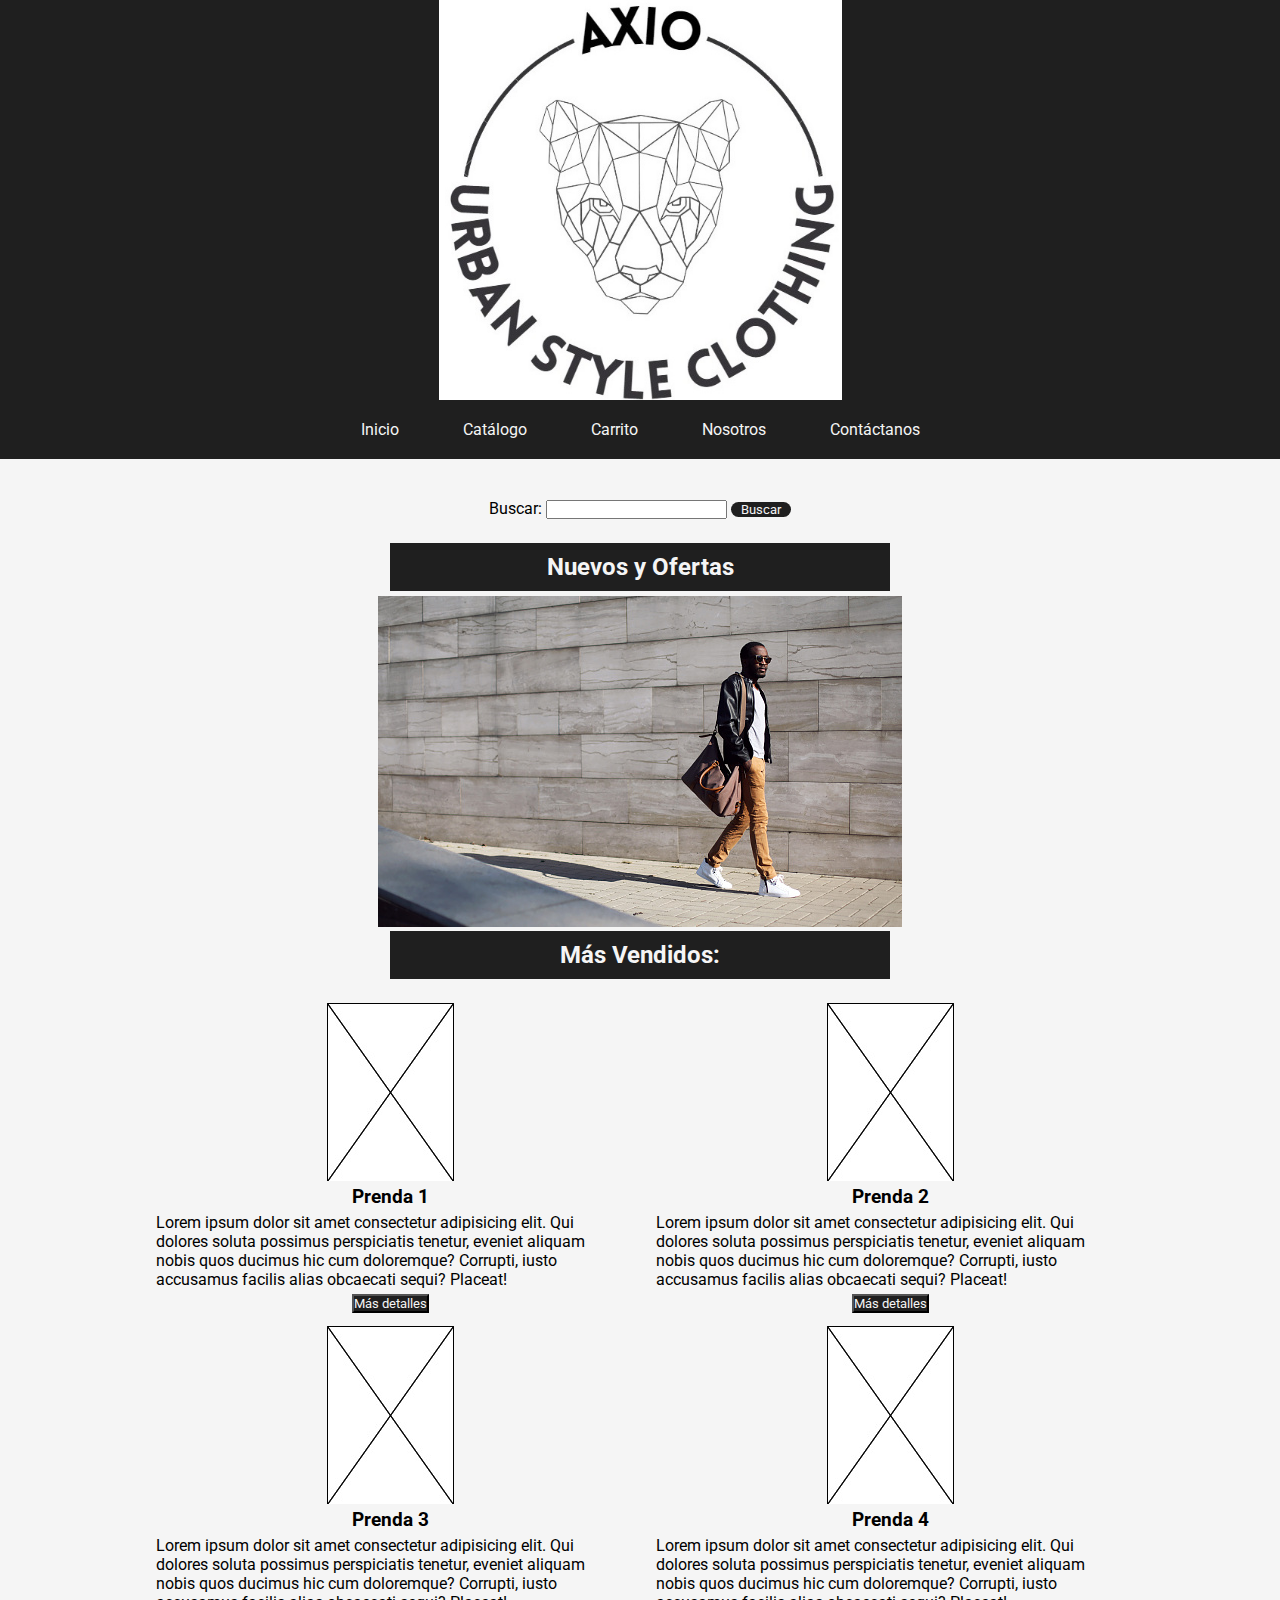
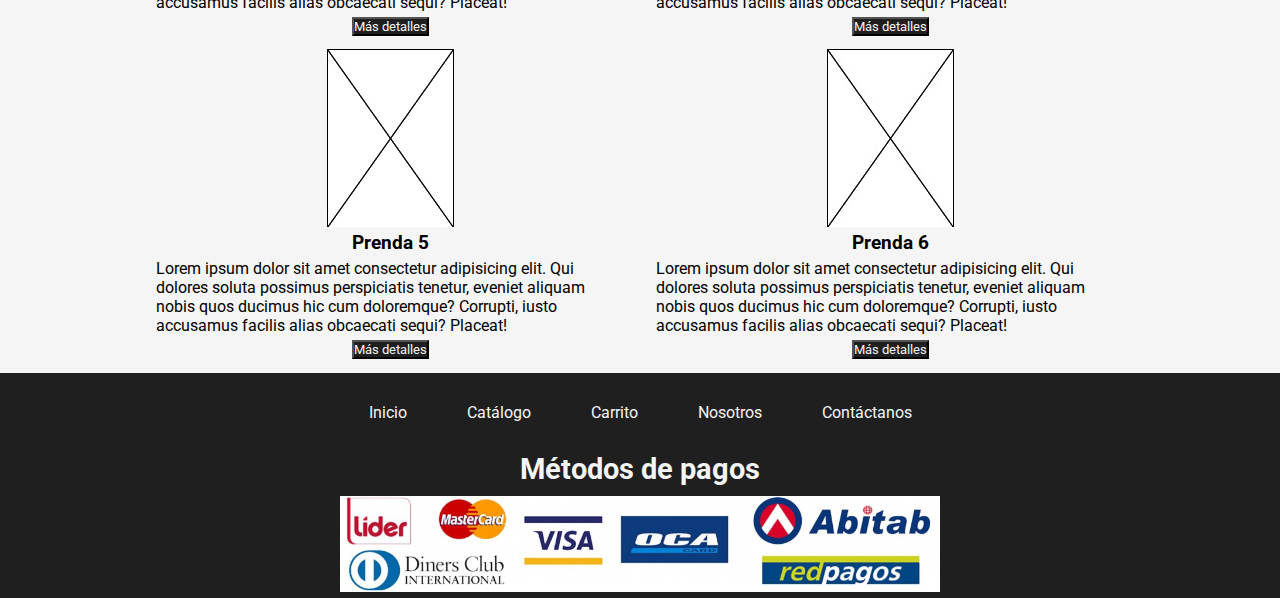
==== index.html @ 92467044 "Segunda preentrega - Camilo Perdomo" ====
<!DOCTYPE html>
<html lang="en">
  <head>
    <meta charset="UTF-8" />
    <meta http-equiv="X-UA-Compatible" content="IE=edge" />
    <meta name="viewport" content="width=device-width, initial-scale=1.0" />
    <link rel="stylesheet" type="text/css" href="./css/styles.css" />
    <title>Inicio - Axio Urban Style</title>
  </head>
  <body>
    <header class="container-fluid">
      <div class="flex-div">
        <h1>Axio Urban Style</h1>
        <div class="logo-img"></div>

        <div class="flex-nav">
          <nav class="nav">
            <ul>
              <li><a href="./index.html">Inicio</a></li>
              <li><a href="./pages/catalogo.html">Catálogo</a></li>
              <li><a href="./pages/carrito.html">Carrito</a></li>
              <li><a href="./pages/nosotros.html">Nosotros</a></li>
              <li><a href="./pages/contacto.html">Contáctanos</a></li>
            </ul>
          </nav>
        </div>
      </div>
    </header>

    <main class="container">
      <div class="flex-contenedor">
        <section class="section-busqueda">
          <form action="/buscar" method="get">
            <label for="busqueda">Buscar:</label>
            <input type="text" id="busqueda" name="busqueda" />
            <button type="submit" class="boton-busqueda">Buscar</button>
          </form>
        </section>

        <section><h2 class="nuevos-ofertas">Nuevos y Ofertas</h2></section>

        <section>
          <figure>
            <img src="./img/ofertasynuevosdos.jpg" alt="" class="nuevosimg">
          </figure>
        </section>

        <section><h2 class="mas-vendidos">Más Vendidos:</h2></section>
        <div class="articulos-container">
          <div class="card">
            <img src="./img/card.jpg" alt="imagen" />
            <h3>Prenda 1</h3>
            <p class="parrafo">
              Lorem ipsum dolor sit amet consectetur adipisicing elit. Qui
              dolores soluta possimus perspiciatis tenetur, eveniet aliquam
              nobis quos ducimus hic cum doloremque? Corrupti, iusto accusamus
              facilis alias obcaecati sequi? Placeat!
            </p>
            <button class="boton">Más detalles</button>
          </div>

          <div class="card">
            <img src="./img/card.jpg" alt="imagen" />
            <h3>Prenda 2</h3>
            <p class=parrafo>
              Lorem ipsum dolor sit amet consectetur adipisicing elit. Qui
              dolores soluta possimus perspiciatis tenetur, eveniet aliquam
              nobis quos ducimus hic cum doloremque? Corrupti, iusto accusamus
              facilis alias obcaecati sequi? Placeat!
            </p>
            <button class="boton">Más detalles</button>
          </div>

          <div class="card">
            <img src="./img/card.jpg" alt="imagen" />
            <h3>Prenda 3</h3>
            <p class=parrafo>
              Lorem ipsum dolor sit amet consectetur adipisicing elit. Qui
              dolores soluta possimus perspiciatis tenetur, eveniet aliquam
              nobis quos ducimus hic cum doloremque? Corrupti, iusto accusamus
              facilis alias obcaecati sequi? Placeat!
            </p>

            <button class="boton">Más detalles</button>
          </div>

          <div class="card">
            <img src="./img/card.jpg" alt="imagen" />
            <h3>Prenda 4</h3>
            <p class=parrafo>
              Lorem ipsum dolor sit amet consectetur adipisicing elit. Qui
              dolores soluta possimus perspiciatis tenetur, eveniet aliquam
              nobis quos ducimus hic cum doloremque? Corrupti, iusto accusamus
              facilis alias obcaecati sequi? Placeat!
            </p>

            <button class="boton">Más detalles</button>
          </div>

          <div class="card">
            <img src="./img/card.jpg" alt="imagen" />
            <h3>Prenda 5</h3>
            <p class=parrafo>
              Lorem ipsum dolor sit amet consectetur adipisicing elit. Qui
              dolores soluta possimus perspiciatis tenetur, eveniet aliquam
              nobis quos ducimus hic cum doloremque? Corrupti, iusto accusamus
              facilis alias obcaecati sequi? Placeat!
            </p>

            <button class="boton">Más detalles</button>
          </div>

          <div class="card">
            <img src="./img/card.jpg" alt="imagen" />
            <h3>Prenda 6</h3>
            <p class=parrafo>
              Lorem ipsum dolor sit amet consectetur adipisicing elit. Qui
              dolores soluta possimus perspiciatis tenetur, eveniet aliquam
              nobis quos ducimus hic cum doloremque? Corrupti, iusto accusamus
              facilis alias obcaecati sequi? Placeat!
            </p>

            <button class="boton">Más detalles</button>
          </div>
        </div>
      </div>
    </main>

    <footer>
      <nav class="footer">
        <li><a href="./index.html">Inicio</a></li>
        <li><a href="./pages/catalogo.html">Catálogo</a></li>
        <li><a href="./pages/carrito.html">Carrito</a></li>
        <li><a href="./pages/nosotros.html">Nosotros</a></li>
        <li><a href="./pages/contacto.html">Contáctanos</a></li>
      </nav>

      <div class="pagos">
        <h3>Métodos de pagos</h3>
        <div class="imagen-footer">
        <img class="pagos-img" src="./img/pagos.jpg" alt="pagos" />
      </div>
      </div>
    </footer>
  </body>
</html>
---- css/styles.css ----
@import url("https://fonts.googleapis.com/css2?family=Roboto:ital,wght@1,300&display=swap");
* {
  margin: 0;
  padding: 0;
  box-sizing: border-box;
  font-family: "Roboto";
}

body {
  background-color: whitesmoke;
}

section article {
  background-image: url(../img/ofertasynuevosdos.jpg);
  background-size: cover;
  height: 365px;
  width: 600px;
  margin-bottom: 1em;
  display: flex;
}


.logo-img {
  background-image: url(../img/axiouscdos.jpg);
  background-color: rgb(31, 31, 31);
  background-size: contain;
  background-repeat: no-repeat;
  background-position: center;
  height: 400px;
  width: 100%;
  display: flex;
}



h1 {
  display: none;
}

.flex-contenedor {
  display: flex;
  justify-content: center;
  flex-direction: column;
  align-items: center;
}

.nuevos-ofertas {
  color: whitesmoke;
  background-color: rgb(31, 31, 31);
  width: 500px;

  text-align: center;
  margin-top: 1em;
  margin-bottom: 5px;
  padding: 10px 0;
}

.mas-vendidos {
  color: whitesmoke;
  background-color: rgb(31, 31, 31);

  width: 500px;
  text-align: center;
  margin-bottom: 1em;
  padding: 10px 0;
}

.articulos-container {
  display: flex;
  flex-wrap: wrap;
  align-content: center;
  justify-content: center;
}

.boton-busqueda {
  display: inline-block;
  margin-top: 2em;
}

.flex-nav {
  display: flex;
  flex-direction: column;
  align-content: center;
  width: 100%;
}

.flex-nav nav ul {
  display: flex;
  justify-content: space-evenly;
  gap: 4em;
}

.flex-div {
  display: flex;
  flex-direction: column;
  align-items: center;
  width: 100vw;
}

.nav {
  color: whitesmoke;
  background-color: rgb(31, 31, 31);
  width: 100%;
  padding: 20px 15px;
  text-align: center;
  justify-content: center;
  display: flex;
  margin-bottom: 1em;
}

.card {
  display: flex;
  width: 500px;
  flex-direction: column;
  align-items: center;
  gap: 5px;
  justify-content: center;
}

.parrafo{
  display: flex;
  padding-inline: 1em;
}

.nosotros-preguntas {
  margin-left: 1em;
  margin-bottom: 5px;
  margin-top: 5px;
  display: flex;
}

.boton-busqueda{
  background-color: rgb(31, 31, 31);
  color: whitesmoke;
  border-radius: 50px;
  padding-inline: 10px;
  border-style: none;
}

.boton {
  background-color: rgb(31, 31, 31);
  color: whitesmoke;
  display: flex;
  margin-bottom: 1em;
}

.boton-carrito {
  margin-left: 1em;
  margin-top: 1em;
}

.carrito-label {
  margin-left: 1em;
  margin-bottom: 1em;
}

.tabla-carrito {
  margin-top: 1em;
  margin-left: 1em;
color: rgb(31, 31, 31);
border: solid rgb(31, 31, 31);
}

.divcarrito-imagen {
  display: flex;
  gap: 2em;
  flex-direction: column;
  justify-content: center;
  align-items: flex-start;
  margin-left: 1em;
}

.faq-nosotros {
  margin-top: 1em;
}


.foot-flex {
  display: flex;
  justify-content: space-evenly;
  margin-top: 2em;
  width: 100%;
  background-color: rgb(31, 31, 31);
  flex-wrap: wrap;
}

.footer {
  display: flex;
  color: whitesmoke;
  background-color: rgb(31, 31, 31);
  width: 100%;
  justify-content: center;
  align-items: center;
}

.footer li {
  padding: 30px;
  display: flex;
}

.nav li,
.nav ul,
.footer li {
  list-style: none;
}

.nav li a,
a:visited,
.footer li a,
a:visited {
  text-decoration: none;
  color: whitesmoke;
}

.nav li a:hover,
.footer li a:hover {
  text-decoration: underline;
  color: chocolate;
}

.pagos {
  color: whitesmoke;
  font-size: 25px;
  background-color: rgb(31, 31, 31);
  display: flex;
  flex-direction: column;
  justify-content: center;
  align-items: center;
  gap: 10px;
}

.pagos-img {
  width: 600px;
}


@media screen and (max-width: 480px) {


  section article {
    background-image: url(../img/ofertasynuevosdos.jpg);
    background-size: cover;
    width: 100%;
    margin-bottom: 1em;
    display: flex;
    flex-direction: column;
  }
  
  
  .logo-img {
    background-image: url(../img/axiouscdos.jpg);
    background-color: rgb(31, 31, 31);
    background-repeat: no-repeat;
    background-position: center;
    align-items: center;
    height: 400px;
    width: 100%;
    display: flex;
  }
  
  .section-busqueda {
    font-weight: 700;
    margin-top: 1em;
  }

  .nuevosimg {
    display: flex;
    width: 100%;
  }
  .articulos-container {
    width: 100%;
    display: flex;
    flex-wrap: wrap;
    align-content: center;
    justify-content: center;
  }

  .flex-contenedor {
    display: flex;
    justify-content: center;
    flex-direction: column;
    align-items: center;
  }

  h3 {
    text-align: center;
    align-items: center;
  }

  .nuevos-ofertas {
    color: whitesmoke;
    background-color: rgb(31, 31, 31);
    width: 100vw;
  
    justify-content: center;
    text-align: center;
    align-items:center;
    margin-top: 1em;
    margin-bottom: 5px;
    display: flex;
    padding: 10px 0;
  }

  .mas-vendidos{
    display: flex;
    justify-content: center;
    width: 100vw;
    padding: 10px 0;
    margin-bottom: 1em;
  }

  
  .flex-nav {
    display: flex;
    flex-direction: column;
    align-content: center;
    width: 100%;
  }
  
  .flex-nav nav ul {
    display: flex;
    gap: 1em;
    flex-direction: column;
    flex-wrap: wrap;
  }
  
  .flex-div {
    display: flex;
    flex-direction: column;
    align-items: center;
    width: 100vw;
  }
  
  .nav {
    color: whitesmoke;
    background-color: rgb(31, 31, 31);
    width: 100vw;
    justify-content: center;
    text-align: center;
    align-items: center;
    margin-bottom: 5px;
    display: flex;
  }
  
  .card {
    display: flex;
    width: 500px;
    flex-direction: column;
    align-items: center;
    gap: 5px;
    justify-content: center;
    margin-bottom: 1em;
  }

  .parrafo{
    display: flex;
    padding-inline: 1em;
  }


  
  .footer {
    display: flex;
    flex-direction: column;
    color: whitesmoke;
    background-color: rgb(31, 31, 31);
    width: 100%;
    justify-content: space-between;
    align-items: center;
  }

  .foot-flex{
    flex-direction: column;
    margin-top: 2em;
  }

  .imagen-footer {
    display: flex;
    flex-direction: column;
    align-items: center;

  }
  
  .footer li {
    display: flex;
  }
  
  .nav li,
  .nav ul,
  .footer li {
    list-style: none;
    display: flex;
  }
  
  .nav li a,
  a:visited,
  .footer li a,
  a:visited {
    text-decoration: none;
    color: whitesmoke;
    display: flex;
  }
  
  .nav li a:hover,
  .footer li a:hover {
    text-decoration: underline;
    color: chocolate;
    display: flex;
  }

  .pagos {
    color: whitesmoke;
    font-size: 25px;
    background-color: rgb(31, 31, 31);
    display: flex;
    flex-direction: column;
    justify-content: center;
    align-items: center;
    gap: 10px;
  }
  
  .pagos-img {
    width: 95%;
    display: flex;
    margin-bottom: 1em;
  }


}
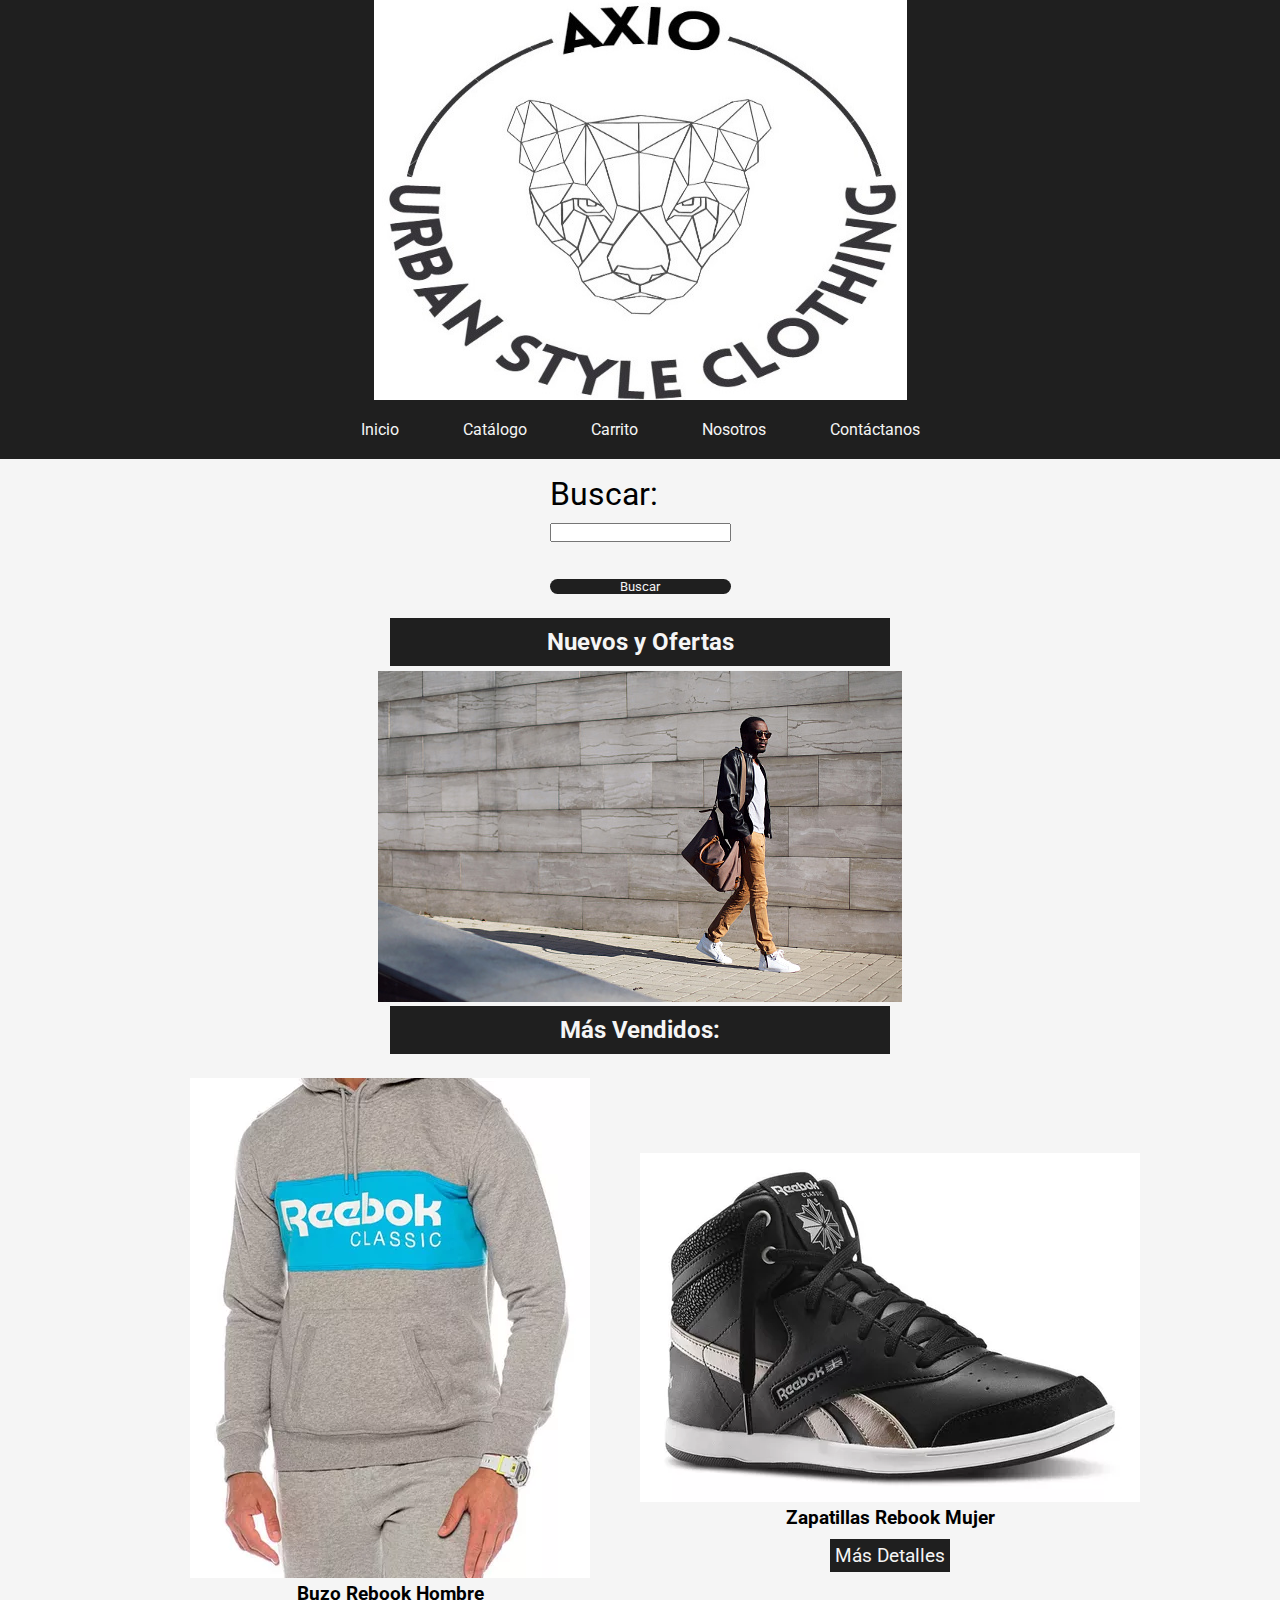
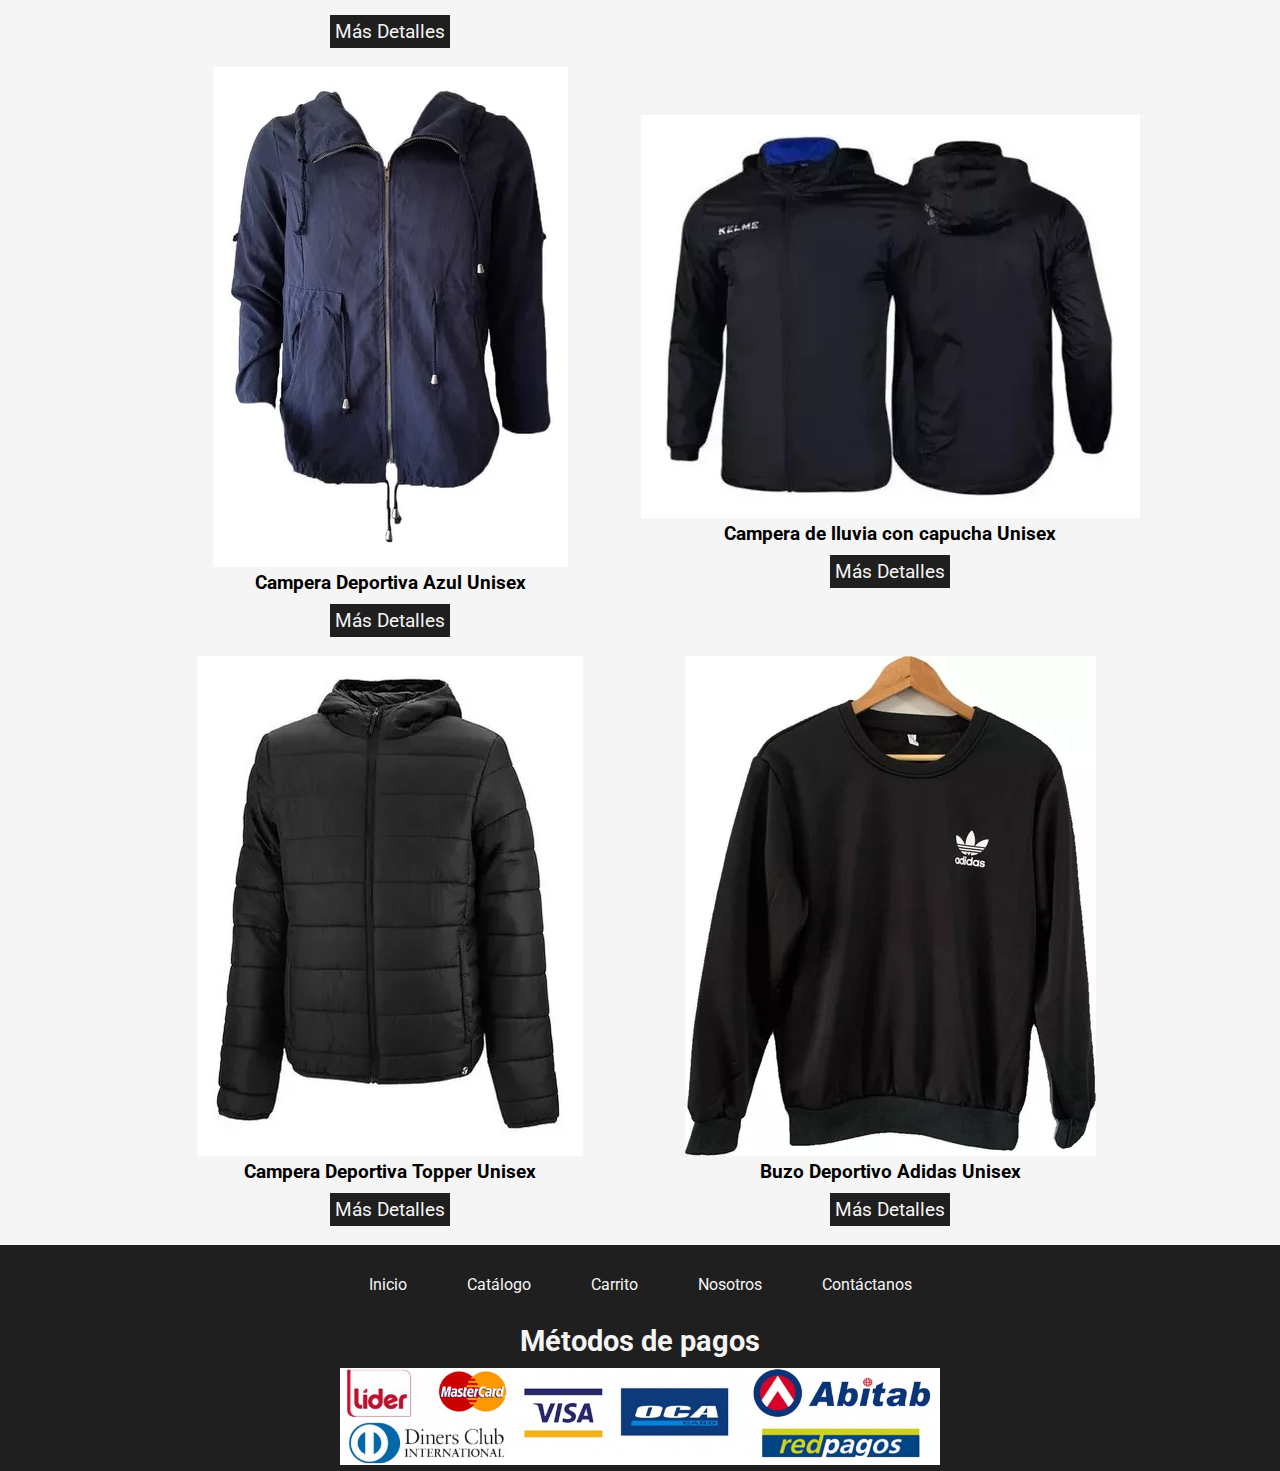
==== commit 3f40288d: "añadiendo detalles de la devolucion de la tercera preentrega" ====
--- a/index.html
+++ b/index.html
@@ -4,126 +4,128 @@
     <meta charset="UTF-8" />
     <meta http-equiv="X-UA-Compatible" content="IE=edge" />
     <meta name="viewport" content="width=device-width, initial-scale=1.0" />
+    <meta
+      name="description"
+      content="La mejor ropa casual con el estilo urbano clasico de todo Uruguay. Envios a todo el pais."
+    />
     <link rel="stylesheet" type="text/css" href="./css/styles.css" />
-    <title>Inicio - Axio Urban Style</title>
+    <title>Axio Urban Style | Estilo Ropa Urbana - Inicio</title>
   </head>
   <body>
     <header class="container-fluid">
-      <div class="flex-div">
-        <h1>Axio Urban Style</h1>
-        <div class="logo-img"></div>
+      <section>
+        <div class="flex-div">
+          <h1>Axio Urban Style Clothing | Estilo de Ropa Urbana y Casual</h1>
+          <div class="logo-img">
+            <img src="./img/axiouscdos.jpg" alt="logo tienda de ropa urbana" />
+          </div>
 
-        <div class="flex-nav">
-          <nav class="nav">
-            <ul>
-              <li><a href="./index.html">Inicio</a></li>
-              <li><a href="./pages/catalogo.html">Catálogo</a></li>
-              <li><a href="./pages/carrito.html">Carrito</a></li>
-              <li><a href="./pages/nosotros.html">Nosotros</a></li>
-              <li><a href="./pages/contacto.html">Contáctanos</a></li>
-            </ul>
-          </nav>
+          <div class="flex-nav">
+            <nav class="nav">
+              <ul>
+                <li><a href="./index.html">Inicio</a></li>
+                <li><a href="./pages/catalogo.html">Catálogo</a></li>
+                <li><a href="./pages/carrito.html">Carrito</a></li>
+                <li><a href="./pages/nosotros.html">Nosotros</a></li>
+                <li><a href="./pages/contacto.html">Contáctanos</a></li>
+              </ul>
+            </nav>
+          </div>
         </div>
-      </div>
+      </section>
     </header>
 
     <main class="container">
-      <div class="flex-contenedor">
-        <section class="section-busqueda">
+      <section class="flex-contenedor">
+        <div class="section-busqueda">
           <form action="/buscar" method="get">
             <label for="busqueda">Buscar:</label>
             <input type="text" id="busqueda" name="busqueda" />
             <button type="submit" class="boton-busqueda">Buscar</button>
           </form>
-        </section>
+        </div>
 
         <section><h2 class="nuevos-ofertas">Nuevos y Ofertas</h2></section>
 
         <section>
           <figure>
-            <img src="./img/ofertasynuevosdos.jpg" alt="" class="nuevosimg">
+            <img src="./img/ofertasynuevosdos.jpg" alt="" class="nuevosimg" />
           </figure>
         </section>
 
         <section><h2 class="mas-vendidos">Más Vendidos:</h2></section>
         <div class="articulos-container">
           <div class="card">
-            <img src="./img/card.jpg" alt="imagen" />
-            <h3>Prenda 1</h3>
-            <p class="parrafo">
-              Lorem ipsum dolor sit amet consectetur adipisicing elit. Qui
-              dolores soluta possimus perspiciatis tenetur, eveniet aliquam
-              nobis quos ducimus hic cum doloremque? Corrupti, iusto accusamus
-              facilis alias obcaecati sequi? Placeat!
-            </p>
-            <button class="boton">Más detalles</button>
+            <img
+              src="./img/buzorebookhombre.jpg"
+              alt="buzo reebok para hombre"
+              class="vendidos-imagen"
+            />
+            <h3>Buzo Rebook Hombre</h3>
+            <p class="parrafo"></p>
+            <button class="boton"><span>Más Detalles</span></button>
           </div>
 
           <div class="card">
-            <img src="./img/card.jpg" alt="imagen" />
-            <h3>Prenda 2</h3>
-            <p class=parrafo>
-              Lorem ipsum dolor sit amet consectetur adipisicing elit. Qui
-              dolores soluta possimus perspiciatis tenetur, eveniet aliquam
-              nobis quos ducimus hic cum doloremque? Corrupti, iusto accusamus
-              facilis alias obcaecati sequi? Placeat!
-            </p>
-            <button class="boton">Más detalles</button>
+            <img
+              src="./img/championesrebookmujer.jpg"
+              alt="zapatillas rebook para mujer"
+              class="vendidos-imagen"
+            />
+            <h3>Zapatillas Rebook Mujer</h3>
+            <p class="parrafo"></p>
+            <button class="boton"><span>Más Detalles</span></button>
           </div>
 
           <div class="card">
-            <img src="./img/card.jpg" alt="imagen" />
-            <h3>Prenda 3</h3>
-            <p class=parrafo>
-              Lorem ipsum dolor sit amet consectetur adipisicing elit. Qui
-              dolores soluta possimus perspiciatis tenetur, eveniet aliquam
-              nobis quos ducimus hic cum doloremque? Corrupti, iusto accusamus
-              facilis alias obcaecati sequi? Placeat!
-            </p>
+            <img
+              src="./img/camperadeportivalisaazul.jpg"
+              alt="campera deportiva azul unisex"
+              class="vendidos-imagen"
+            />
+            <h3>Campera Deportiva Azul Unisex</h3>
+            <p class="parrafo"></p>
 
-            <button class="boton">Más detalles</button>
+            <button class="boton"><span>Más Detalles</span></button>
           </div>
 
           <div class="card">
-            <img src="./img/card.jpg" alt="imagen" />
-            <h3>Prenda 4</h3>
-            <p class=parrafo>
-              Lorem ipsum dolor sit amet consectetur adipisicing elit. Qui
-              dolores soluta possimus perspiciatis tenetur, eveniet aliquam
-              nobis quos ducimus hic cum doloremque? Corrupti, iusto accusamus
-              facilis alias obcaecati sequi? Placeat!
-            </p>
+            <img
+              src="./img/camperaconcapuchedelluvia.jpg"
+              alt="campera con capucha de lluvia"
+              class="vendidos-imagen"
+            />
+            <h3>Campera de lluvia con capucha Unisex</h3>
+            <p class="parrafo"></p>
 
-            <button class="boton">Más detalles</button>
+            <button class="boton"><span>Más Detalles</span></button>
           </div>
 
           <div class="card">
-            <img src="./img/card.jpg" alt="imagen" />
-            <h3>Prenda 5</h3>
-            <p class=parrafo>
-              Lorem ipsum dolor sit amet consectetur adipisicing elit. Qui
-              dolores soluta possimus perspiciatis tenetur, eveniet aliquam
-              nobis quos ducimus hic cum doloremque? Corrupti, iusto accusamus
-              facilis alias obcaecati sequi? Placeat!
-            </p>
+            <img
+              src="./img/camperadeportivaabrigotopper.jpg"
+              alt="campera deportiva abrigada marca topper"
+              class="vendidos-imagen"
+            />
+            <h3>Campera Deportiva Topper Unisex</h3>
+            <p class="parrafo"></p>
 
-            <button class="boton">Más detalles</button>
+            <button class="boton"><span>Más Detalles</span></button>
           </div>
 
           <div class="card">
-            <img src="./img/card.jpg" alt="imagen" />
-            <h3>Prenda 6</h3>
-            <p class=parrafo>
-              Lorem ipsum dolor sit amet consectetur adipisicing elit. Qui
-              dolores soluta possimus perspiciatis tenetur, eveniet aliquam
-              nobis quos ducimus hic cum doloremque? Corrupti, iusto accusamus
-              facilis alias obcaecati sequi? Placeat!
-            </p>
+            <img
+              src="./img/buzodeportivoadidas.jpg"
+              alt="buzo deportivo adidas unisex"
+              class="vendidos-imagen"
+            />
+            <h3>Buzo Deportivo Adidas Unisex</h3>
+            <p class="parrafo"></p>
 
-            <button class="boton">Más detalles</button>
+            <button class="boton"><span>Más Detalles</span></button>
           </div>
         </div>
-      </div>
+      </section>
     </main>
 
     <footer>
@@ -138,8 +140,8 @@
       <div class="pagos">
         <h3>Métodos de pagos</h3>
         <div class="imagen-footer">
-        <img class="pagos-img" src="./img/pagos.jpg" alt="pagos" />
-      </div>
+          <img class="pagos-img" src="./img/pagos.jpg" alt="pagos" />
+        </div>
       </div>
     </footer>
   </body>
--- a/css/styles.css
+++ b/css/styles.css
@@ -1,4 +1,5 @@
-@import url("https://fonts.googleapis.com/css2?family=Roboto:ital,wght@1,300&display=swap");
+@charset "UTF-8";
+@import "https://fonts.googleapis.com/css2?family=Roboto:ital,wght@1,300&display=swap";
 * {
   margin: 0;
   padding: 0;
@@ -19,28 +20,39 @@
   display: flex;
 }
 
-
 .logo-img {
-  background-image: url(../img/axiouscdos.jpg);
+  display: flex;
+  justify-content: center;
   background-color: rgb(31, 31, 31);
   background-size: contain;
   background-repeat: no-repeat;
   background-position: center;
   height: 400px;
   width: 100%;
-  display: flex;
-}
-
-
+
+}
 
 h1 {
-  display: none;
+	position: absolute;
+	clip: rect(0 0 0 0);
+	height: 0;
+	width: 0;
+	overflow: hidden;
 }
 
 .flex-contenedor {
   display: flex;
   justify-content: center;
   flex-direction: column;
+  flex-wrap: wrap;
+  align-items: center;
+}
+
+.flex-contenedor-catalogo {
+  display: flex;
+  justify-content: center;
+  flex-direction: row;
+  flex-wrap: wrap;
   align-items: center;
 }
 
@@ -48,7 +60,6 @@
   color: whitesmoke;
   background-color: rgb(31, 31, 31);
   width: 500px;
-
   text-align: center;
   margin-top: 1em;
   margin-bottom: 5px;
@@ -58,7 +69,6 @@
 .mas-vendidos {
   color: whitesmoke;
   background-color: rgb(31, 31, 31);
-
   width: 500px;
   text-align: center;
   margin-bottom: 1em;
@@ -75,61 +85,6 @@
 .boton-busqueda {
   display: inline-block;
   margin-top: 2em;
-}
-
-.flex-nav {
-  display: flex;
-  flex-direction: column;
-  align-content: center;
-  width: 100%;
-}
-
-.flex-nav nav ul {
-  display: flex;
-  justify-content: space-evenly;
-  gap: 4em;
-}
-
-.flex-div {
-  display: flex;
-  flex-direction: column;
-  align-items: center;
-  width: 100vw;
-}
-
-.nav {
-  color: whitesmoke;
-  background-color: rgb(31, 31, 31);
-  width: 100%;
-  padding: 20px 15px;
-  text-align: center;
-  justify-content: center;
-  display: flex;
-  margin-bottom: 1em;
-}
-
-.card {
-  display: flex;
-  width: 500px;
-  flex-direction: column;
-  align-items: center;
-  gap: 5px;
-  justify-content: center;
-}
-
-.parrafo{
-  display: flex;
-  padding-inline: 1em;
-}
-
-.nosotros-preguntas {
-  margin-left: 1em;
-  margin-bottom: 5px;
-  margin-top: 5px;
-  display: flex;
-}
-
-.boton-busqueda{
   background-color: rgb(31, 31, 31);
   color: whitesmoke;
   border-radius: 50px;
@@ -137,43 +92,212 @@
   border-style: none;
 }
 
+.flex-nav {
+  display: flex;
+  flex-direction: column;
+  align-content: center;
+  width: 100%;
+}
+.flex-nav nav ul {
+  display: flex;
+  justify-content: space-evenly;
+  gap: 4em;
+}
+
+.flex-div {
+  display: flex;
+  flex-direction: column;
+  align-items: center;
+  width: 100vw;
+}
+
+.nav {
+  color: whitesmoke;
+  background-color: rgb(31, 31, 31);
+  width: 100%;
+  padding: 20px 15px;
+  text-align: center;
+  justify-content: center;
+  display: flex;
+  margin-bottom: 1em;
+}
+.nav li {
+  list-style: none;
+}
+.nav li a {
+  text-decoration: none;
+  color: whitesmoke;
+}
+.nav li a:hover {
+  text-decoration: underline;
+  color: chocolate;
+}
+.nav ul {
+  list-style: none;
+}
+
+.card {
+  display: flex;
+  width: 500px;
+  flex-direction: column;
+  align-items: center;
+  gap: 5px;
+  justify-content: center;
+}
+
+.tamaño-imagen-catalogo {
+  width: 70%;
+}
+
+.tamaño-imagen-carrito {
+  display: flex;
+  flex-direction: column;
+  width: 150px;
+  gap: 10px;
+  align-items: center;
+  padding-top: 1em;
+}
+
+.tabla-carrito {
+  display: flex;
+  flex-direction: column;
+  font-size: 1.2em;
+}
+
+.carrito-general {
+  display: flex;
+  flex-direction: row;
+  justify-content: center;
+}
+
+.titulo-tabla-carrito {
+  display: flex;
+  justify-content: space-between;
+  padding-left: 40px;
+  padding-bottom: 1em;
+}
+
+.carrito-añadidos {
+  display: flex;
+  flex-direction: column;
+  gap: 8em;
+}
+.carrito-añadidos .boton {
+  margin-bottom: 0;
+}
+.carrito-añadidos td {
+  padding-inline: 5px;
+}
+
+.precio-total-tabla {
+  display: flex;
+  margin-top: 4em;
+  justify-content: flex-start;
+}
+
+.parrafo {
+  display: flex;
+  padding-inline: 1em;
+}
+
+.preguntas-nosotros {
+  display: flex;
+  margin-left: 15em;
+  margin-right: 15em;
+}
+
 .boton {
   background-color: rgb(31, 31, 31);
   color: whitesmoke;
   display: flex;
   margin-bottom: 1em;
+  font-size: 1.2em;
+  cursor: pointer;
+  transition: 0.3s ease all;
+  border: none;
+  border-style: none;
+  padding: 5px 5px;
+  position: relative;
+  overflow: hidden;
+}
+.boton::after {
+  content: "";
+  width: 100%;
+  height: 100%;
+  background: chocolate;
+  position: absolute;
+  z-index: 1;
+  top: -80px;
+  left: 0;
+  transition: 0.3s ease-in-out all;
+}
+.boton:hover::after {
+  top: 0;
+}
+.boton span {
+  position: relative;
+  z-index: 2;
+  transition: 0.3s ease all;
 }
 
 .boton-carrito {
   margin-left: 1em;
   margin-top: 1em;
+  margin-left: 37%;
 }
 
 .carrito-label {
   margin-left: 1em;
   margin-bottom: 1em;
-}
-
-.tabla-carrito {
-  margin-top: 1em;
-  margin-left: 1em;
-color: rgb(31, 31, 31);
-border: solid rgb(31, 31, 31);
-}
-
-.divcarrito-imagen {
-  display: flex;
-  gap: 2em;
-  flex-direction: column;
-  justify-content: center;
-  align-items: flex-start;
-  margin-left: 1em;
-}
-
-.faq-nosotros {
-  margin-top: 1em;
-}
-
+  text-align: center;
+  font-size: 2em;
+}
+
+.faq-section {
+  display: flex;
+  flex-direction: column;
+  align-items: center;
+}
+
+.contactos {
+  display: flex;
+  flex-direction: column;
+  align-items: stretch;
+  margin-right: 15em;
+  margin-left: 15em;
+}
+
+.contactos-titulo {
+  padding-bottom: 1em;
+}
+
+form {
+  font-size: 2em;
+  display: flex;
+  flex-direction: column;
+  align-items: stretch;
+  max-width: 400px;
+  width: 100%;
+}
+
+label {
+  margin-bottom: 10px;
+}
+
+input {
+  margin-bottom: 10px;
+}
+
+textarea {
+  margin-bottom: 10px;
+}
+
+.boton-enviar {
+  display: flex;
+  margin-left: 5em;
+  font-size: 1em;
+  margin-left: 15em;
+}
 
 .foot-flex {
   display: flex;
@@ -192,32 +316,27 @@
   justify-content: center;
   align-items: center;
 }
-
 .footer li {
   padding: 30px;
   display: flex;
-}
-
-.nav li,
-.nav ul,
-.footer li {
   list-style: none;
 }
-
-.nav li a,
-a:visited,
-.footer li a,
-a:visited {
+.footer li a {
   text-decoration: none;
   color: whitesmoke;
 }
-
-.nav li a:hover,
 .footer li a:hover {
   text-decoration: underline;
   color: chocolate;
 }
 
+a:visited {
+  text-decoration: none;
+  text-decoration: none;
+  color: whitesmoke;
+  color: whitesmoke;
+}
+
 .pagos {
   color: whitesmoke;
   font-size: 25px;
@@ -233,10 +352,7 @@
   width: 600px;
 }
 
-
 @media screen and (max-width: 480px) {
-
-
   section article {
     background-image: url(../img/ofertasynuevosdos.jpg);
     background-size: cover;
@@ -245,24 +361,23 @@
     display: flex;
     flex-direction: column;
   }
-  
-  
+
   .logo-img {
-    background-image: url(../img/axiouscdos.jpg);
+    display: flex;
+    flex-direction: column;
+    justify-content: center;
     background-color: rgb(31, 31, 31);
+    background-size: contain;
     background-repeat: no-repeat;
     background-position: center;
-    align-items: center;
-    height: 400px;
+    height: 100%;
     width: 100%;
-    display: flex;
-  }
   
+  }
   .section-busqueda {
     font-weight: 700;
     margin-top: 1em;
   }
-
   .nuevosimg {
     display: flex;
     width: 100%;
@@ -274,63 +389,53 @@
     align-content: center;
     justify-content: center;
   }
-
   .flex-contenedor {
     display: flex;
     justify-content: center;
     flex-direction: column;
     align-items: center;
   }
-
   h3 {
     text-align: center;
     align-items: center;
   }
-
   .nuevos-ofertas {
     color: whitesmoke;
     background-color: rgb(31, 31, 31);
     width: 100vw;
-  
     justify-content: center;
     text-align: center;
-    align-items:center;
+    align-items: center;
     margin-top: 1em;
     margin-bottom: 5px;
     display: flex;
     padding: 10px 0;
   }
-
-  .mas-vendidos{
+  .mas-vendidos {
     display: flex;
     justify-content: center;
     width: 100vw;
     padding: 10px 0;
     margin-bottom: 1em;
   }
-
-  
   .flex-nav {
     display: flex;
     flex-direction: column;
     align-content: center;
     width: 100%;
   }
-  
   .flex-nav nav ul {
     display: flex;
     gap: 1em;
     flex-direction: column;
     flex-wrap: wrap;
   }
-  
   .flex-div {
     display: flex;
     flex-direction: column;
     align-items: center;
     width: 100vw;
   }
-  
   .nav {
     color: whitesmoke;
     background-color: rgb(31, 31, 31);
@@ -338,27 +443,45 @@
     justify-content: center;
     text-align: center;
     align-items: center;
+    align-content: center;
     margin-bottom: 5px;
     display: flex;
   }
-  
+  .nav ul {
+    align-items: center;
+    list-style: none;
+    display: flex;
+  }
+  .nav li {
+    list-style: none;
+    display: flex;
+  }
+  .nav li a {
+    text-decoration: none;
+    color: whitesmoke;
+    display: flex;
+  }
+  .nav li a:hover {
+    text-decoration: underline;
+    color: chocolate;
+    display: flex;
+  }
   .card {
     display: flex;
-    width: 500px;
+    width: 400px;
     flex-direction: column;
     align-items: center;
     gap: 5px;
     justify-content: center;
     margin-bottom: 1em;
   }
-
-  .parrafo{
+  .vendidos-imagen {
+    width: 350px;
+  }
+  .parrafo {
     display: flex;
     padding-inline: 1em;
   }
-
-
-  
   .footer {
     display: flex;
     flex-direction: column;
@@ -368,46 +491,38 @@
     justify-content: space-between;
     align-items: center;
   }
-
-  .foot-flex{
-    flex-direction: column;
-    margin-top: 2em;
-  }
-
-  .imagen-footer {
-    display: flex;
-    flex-direction: column;
-    align-items: center;
-
-  }
-  
   .footer li {
     display: flex;
-  }
-  
-  .nav li,
-  .nav ul,
-  .footer li {
     list-style: none;
     display: flex;
   }
-  
-  .nav li a,
-  a:visited,
-  .footer li a,
-  a:visited {
+  .footer li a {
     text-decoration: none;
     color: whitesmoke;
     display: flex;
   }
-  
-  .nav li a:hover,
   .footer li a:hover {
     text-decoration: underline;
     color: chocolate;
     display: flex;
   }
-
+  .foot-flex {
+    flex-direction: column;
+    margin-top: 2em;
+  }
+  .imagen-footer {
+    display: flex;
+    flex-direction: column;
+    align-items: center;
+  }
+  a:visited {
+    text-decoration: none;
+    text-decoration: none;
+    color: whitesmoke;
+    color: whitesmoke;
+    display: flex;
+    display: flex;
+  }
   .pagos {
     color: whitesmoke;
     font-size: 25px;
@@ -418,12 +533,64 @@
     align-items: center;
     gap: 10px;
   }
-  
   .pagos-img {
     width: 95%;
     display: flex;
     margin-bottom: 1em;
   }
-
-
-}+  .carrito-general {
+    display: flex;
+    flex-wrap: wrap;
+  }
+  .titulo-tabla-carrito {
+    padding: 0;
+    padding-left: 5px;
+  }
+  .tamaño-imagen-carrito {
+    width: 300px;
+  }
+
+  .tabla-carrito {
+    display: flex;
+    flex-direction: column;
+    font-size: 1.1em;
+  }
+
+  .carrito-añadidos td {
+    padding-inline: 6px;
+  }
+  .preguntas-nosotros {
+    display: flex;
+    margin-left: 2em;
+    margin-right: 2em;
+    list-style: none;
+    text-decoration: none;
+  }
+  .faq-pregunta {
+    display: flex;
+    margin-top: 1em;
+  }
+  .contactos {
+    display: flex;
+    justify-content: center;
+    align-items: center;
+    margin-right: 0;
+    margin-left: 0;
+  }
+  .boton-enviar {
+    display: flex;
+    margin-left: 0;
+    font-size: 2em;
+    margin-left: 1.3em;
+  }
+  .boton {
+    padding: 5px 5px;
+    border-style: none;
+  }
+  .boton-busqueda {
+    padding: 5px 5px;
+    border-style: none;
+  }
+}
+
+/*# sourceMappingURL=styles.css.map */
